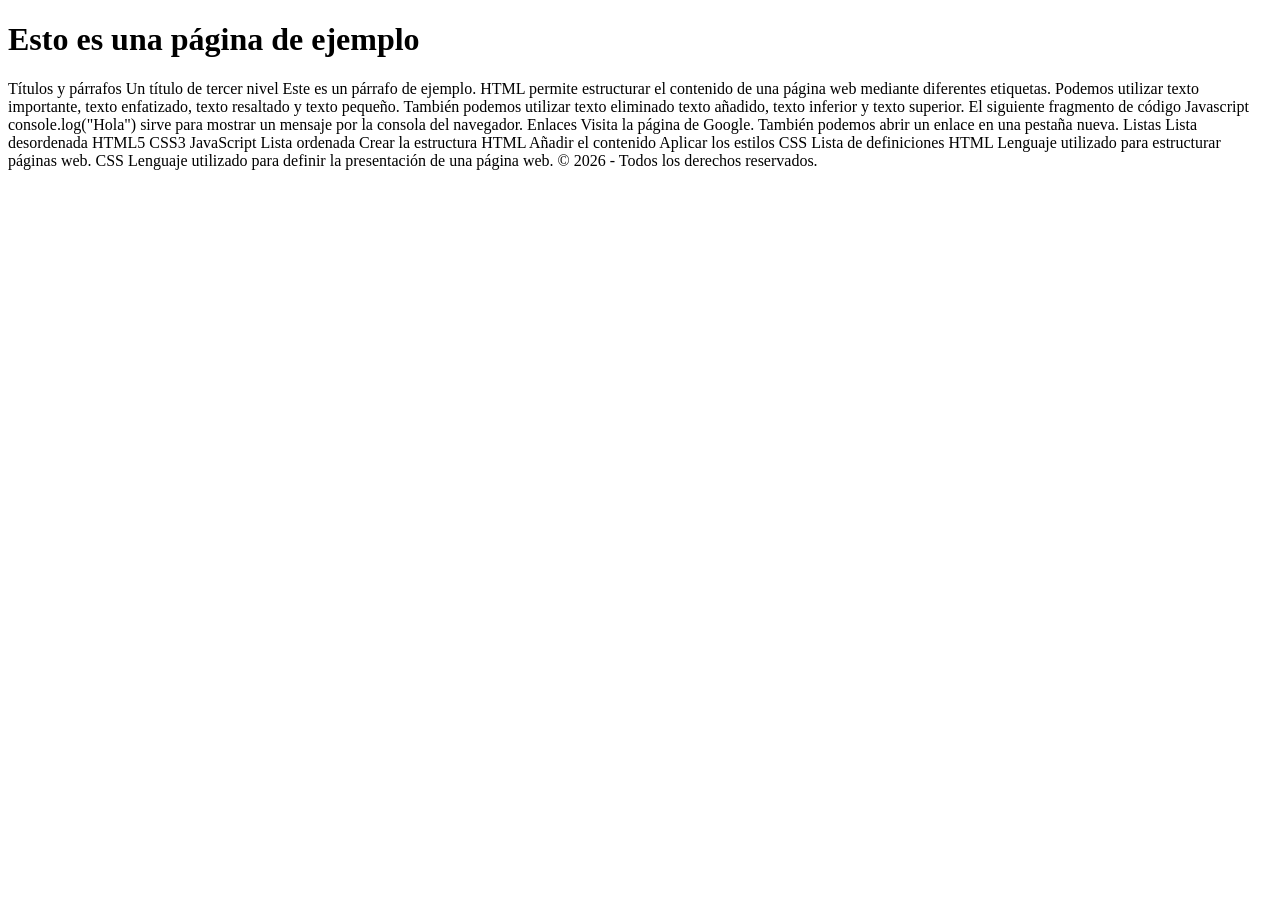
==== UD-1/Mi_primera_página_web_CSS/index.html @ 764dc224 "Primeros pasos de CSS" ====
<!DOCTYPE html>
<html lang="en">
<head>
    <meta charset="UTF-8">
    <meta name="viewport" content="width=device-width, initial-scale=1.0">
    <meta name="author" content="Tomás Vergara Morilla">
    <link rel="stylesheet" href="index.css"> 
    <title>Mi primera página web con CSS</title>
</head>
<body>
    <header>
        <h1> Esto es una página de ejemplo </h1>
    </header>

<!-- Cuerpo de la página -->
    <main>

        Títulos y párrafos
        Un título de tercer nivel
        Este es un párrafo de ejemplo. HTML permite estructurar el contenido de una página web mediante diferentes etiquetas.
        
        Podemos utilizar texto importante, texto enfatizado, texto resaltado y texto pequeño.
        
        También podemos utilizar texto eliminado texto añadido, texto inferior y texto superior.
        
        El siguiente fragmento de código Javascript
        console.log("Hola")
        sirve para mostrar un mensaje por la consola del navegador.
        
        Enlaces
        Visita la página de Google.
        
        También podemos abrir un enlace en una pestaña nueva.
        
        Listas
        Lista desordenada
        HTML5
        CSS3
        JavaScript
        Lista ordenada
        Crear la estructura HTML
        Añadir el contenido
        Aplicar los estilos CSS
        Lista de definiciones
        HTML
        Lenguaje utilizado para estructurar páginas web.
        CSS
        Lenguaje utilizado para definir la presentación de una página web.
        © 2026 - Todos los derechos reservados.

    </main>


</body>
</html>
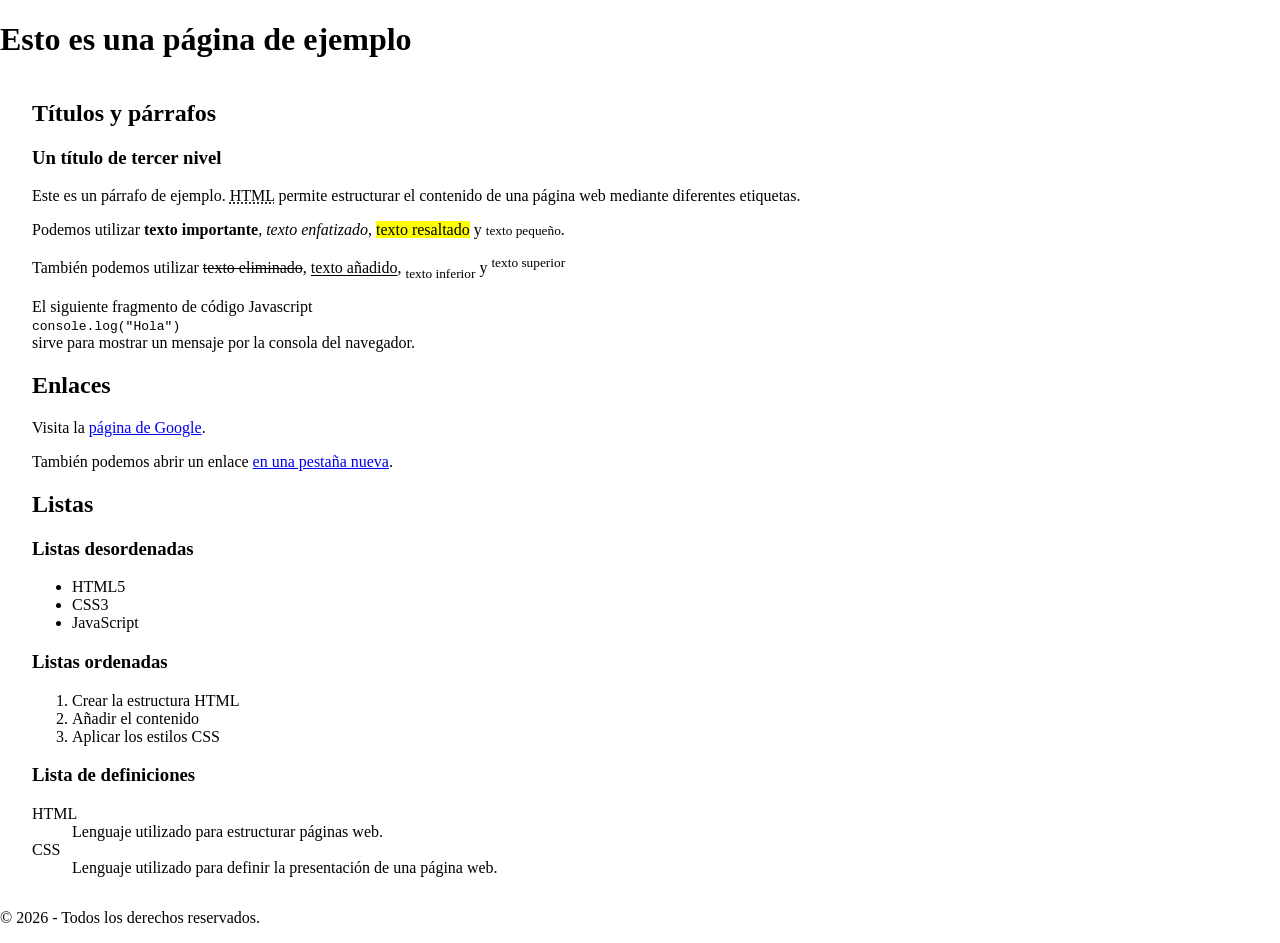
==== commit 87643cd0: "Entrenamiento de CSS" ====
--- a/UD-1/Mi_primera_página_web_CSS/index.html
+++ b/UD-1/Mi_primera_página_web_CSS/index.html
@@ -1,55 +1,73 @@
 <!DOCTYPE html>
 <html lang="en">
-<head>
-    <meta charset="UTF-8">
-    <meta name="viewport" content="width=device-width, initial-scale=1.0">
-    <meta name="author" content="Tomás Vergara Morilla">
-    <link rel="stylesheet" href="index.css"> 
-    <title>Mi primera página web con CSS</title>
-</head>
-<body>
-    <header>
-        <h1> Esto es una página de ejemplo </h1>
-    </header>
 
-<!-- Cuerpo de la página -->
-    <main>
+    <head>
+        <meta charset="UTF-8">
+        <meta name="viewport" content="width=device-width, initial-scale=1.0">
+        <meta name="author" content="Tomás Vergara Morilla">
+            <link rel="stylesheet" href="index.css"> 
+            <title>Mi primera página web con CSS</title>
+    </head>
 
-        Títulos y párrafos
-        Un título de tercer nivel
-        Este es un párrafo de ejemplo. HTML permite estructurar el contenido de una página web mediante diferentes etiquetas.
-        
-        Podemos utilizar texto importante, texto enfatizado, texto resaltado y texto pequeño.
-        
-        También podemos utilizar texto eliminado texto añadido, texto inferior y texto superior.
-        
-        El siguiente fragmento de código Javascript
-        console.log("Hola")
-        sirve para mostrar un mensaje por la consola del navegador.
-        
-        Enlaces
-        Visita la página de Google.
-        
-        También podemos abrir un enlace en una pestaña nueva.
-        
-        Listas
-        Lista desordenada
-        HTML5
-        CSS3
-        JavaScript
-        Lista ordenada
-        Crear la estructura HTML
-        Añadir el contenido
-        Aplicar los estilos CSS
-        Lista de definiciones
-        HTML
-        Lenguaje utilizado para estructurar páginas web.
-        CSS
-        Lenguaje utilizado para definir la presentación de una página web.
-        © 2026 - Todos los derechos reservados.
+    <body>
+        <header>
+            <h1> Esto es una página de ejemplo </h1>
+        </header>
 
-    </main>
+    <!-- Cuerpo de la página -->
+        <main>
+    <!-- Títulos y párrafos -->
+    <section>  
+        <h2>Títulos y párrafos</h2>
+            <h3>Un título de tercer nivel</h3>
+                <p >Este es un párrafo de ejemplo. <abbr title="Hypertext Markup Language">HTML</abbr> permite estructurar el contenido de una página web mediante diferentes etiquetas.</p>
 
+                <p>Podemos utilizar <strong>texto importante</strong>, <em>texto enfatizado</em>, <mark>texto resaltado</mark> y <small>texto pequeño</small>.</p>
+
+                <p>También podemos utilizar <del>texto eliminado</del>, <ins>texto añadido</ins>, <sub>texto inferior</sub> y <sup>texto superior</sup> </p>
+
+                <p> El siguiente fragmento de código Javascript<br>
+                    <code>console.log("Hola")</code></br> 
+                    sirve para mostrar un mensaje por la consola del navegador.</p>
+    </section>
+    <!-- Enlaces -->
+    <h2> Enlaces </h2>
+        <p>Visita la <a href="https://www.google.com"> página de Google</a>. </p>
+        <p> También podemos abrir un enlace <a href="https://www.github.com" target="_blank">   en una pestaña nueva</a>. </p>
+        <section>  
+                <h2> Listas </h2>
+                    <h3> Listas desordenadas </h3>
+            <!-- Lista desordenada -->
+            <ul>
+                <li>HTML5</li>
+                <li>CSS3</li>
+                <li>JavaScript</li>
+            </ul>
+            <h3> Listas ordenadas </h3>
+            <!-- Lista ordenada -->
+            <ol>
+                <li>Crear la estructura HTML</li>
+                <li>Añadir el contenido</li>
+                <li>Aplicar los estilos CSS</li>
+            </ol>
+
+            <!-- Lista de definiciones -->
+            <h3>Lista de definiciones</h3>
+            <dl>
+                <dt>HTML</dt>
+                <dd>Lenguaje utilizado para estructurar páginas web.</dd>
+                <dt>CSS</dt>
+                <dd>Lenguaje utilizado para definir la presentación de una página web.</dd>
+            </dl>
+        </section>
+
+    <section>  
+
+    </section>
+
+        </main>
+        <footer>
+            <p>© 2026 - Todos los derechos reservados.</p>
 
 </body>
 </html>
--- a/UD-1/Mi_primera_página_web_CSS/index.css
+++ b/UD-1/Mi_primera_página_web_CSS/index.css
@@ -0,0 +1,22 @@
+/* Resets */
+* {
+
+    box-sizing: border-box;  
+    /* Asegura que el padding u los bordes no aumente el ancho/alto total de los elementos */
+}
+
+
+
+body {
+    min-height: 100vh;
+    margin: 0;
+    padding: 0;
+
+    display : flex;
+    flex-direction: column;
+}
+
+main {
+    flex: 1;
+    padding: 0 2rem; 2rem; 
+}
